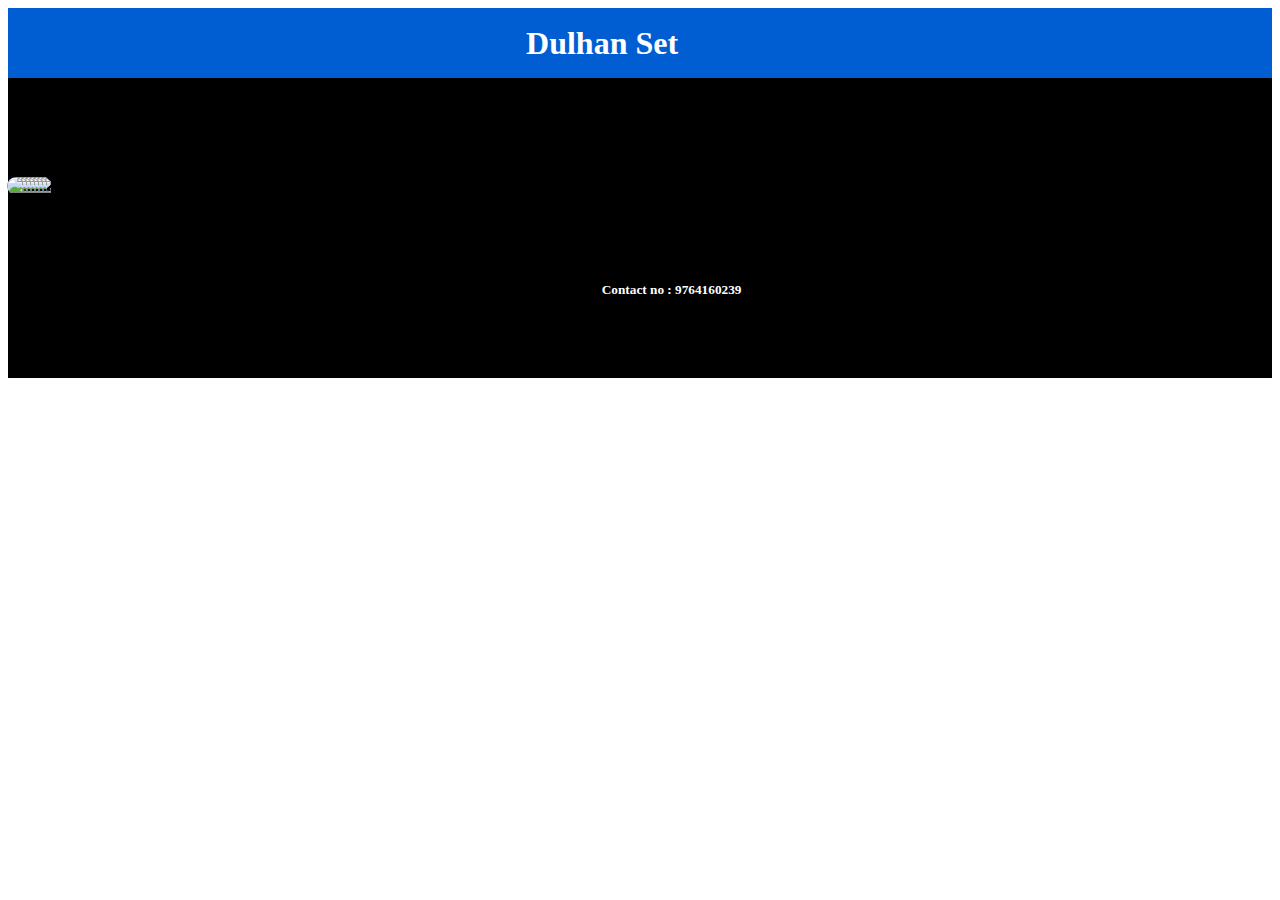
==== dulhan.html @ eb8ae3ea "Add files via upload" ====
<!DOCTYPE html>
<html lang="en">
<head>
    <meta charset="UTF-8">
    <meta name="viewport" content="width=device-width, initial-scale=1.0">
    <title>Home</title>
    <link rel="stylesheet" href="style.css">
    <link href="https://cdn.jsdelivr.net/npm/bootstrap@5.3.2/dist/css/bootstrap.min.css" rel="stylesheet" integrity="sha384-T3c6CoIi6uLrA9TneNEoa7RxnatzjcDSCmG1MXxSR1GAsXEV/Dwwykc2MPK8M2HN" crossorigin="anonymous">
    <link rel="preconnect" href="https://fonts.googleapis.com">
    <link rel="preconnect" href="https://fonts.gstatic.com" crossorigin>
    <link rel="stylesheet" href="https://cdnjs.cloudflare.com/ajax/libs/font-awesome/6.5.1/css/all.min.css" integrity="sha512-DTOQO9RWCH3ppGqcWaEA1BIZOC6xxalwEsw9c2QQeAIftl+Vegovlnee1c9QX4TctnWMn13TZye+giMm8e2LwA==" crossorigin="anonymous" referrerpolicy="no-referrer" />
    <link href="https://fonts.googleapis.com/css2?family=Poppins:wght@600&display=swap" rel="stylesheet">
</head>
<body>
   <div class="head">

    <h1>Dulhan Set</h1>
   </div>
   <div class="containerMain">
   
  <img src="./dulhan/IMG-20240131-WA0022.jpg" class="card-img-top" alt="...">
 <img src="./dulhan/IMG-20240131-WA0024.jpg" class="card-img-top" alt="...">
  <img src="./dulhan/IMG-20240131-WA0028.jpg" class="card-img-top" alt="...">
  <img src="./dulhan/IMG-20240131-WA0035.jpg" class="card-img-top" alt="...">
  <img src="./dulhan/IMG-20240131-WA0037.jpg" class="card-img-top" alt="...">
  <img src="./dulhan/IMG20231015151946.jpg" class="card-img-top" alt="...">
  <img src="./dulhan/IMG20240111192322.jpg" class="card-img-top" alt="...">
  <img src="./dulhan/WhatsApp Image 2024-01-31 at 20.48.47_042c88ee.jpg" class="card-img-top" alt="...">


<div class="footer">
 <h5>Contact no : 9764160239</h5> 
</div>
   </div>
</body>
</html>
---- style.css ----
.head{
    background: rgb(0, 94, 210);
    color: white;
   
    height: 70px;
    display: flex;
    align-items: center;
    justify-content: center;
     width: 100%;
    
}
.container{
   
    background: #000;
    padding-top: 5%;
    padding-left: 5%;
    align-items: center;
    padding-bottom: 5%;

}
img{
    border-radius: 10px;
    width: 300px;
    height: 100%;
    width: 100%;
    margin-bottom: 10px;
}
.card{
    border-radius: 10px !important;
    margin-left:5% !important;
    margin: auto!important;
    border: none;
    margin-top: 5% !important;
    padding-bottom: 5px !important;
  
}
.footer{
    padding-top: 5%;
    display: flex;
    justify-content: center;
    align-items: center;
    height: 50px !important;
    color: white;
    background: #000;
}
a{
    text-decoration: none !important;
}
.containerMain{
     
    background: #000;
    padding-top: 5%;
    padding-left: 5%;
    align-items: center;
    padding-bottom: 5%;
}
.containerMain img{
    height: 100%;
    margin-left: -3%;
    border-radius: 10px !important;
    margin-top: 3%;
}
i{ position: absolute;
    left:-3%;
    font-size: 1.3rem !important;
}
h1{
position: relative;
left:-3% !important;
}
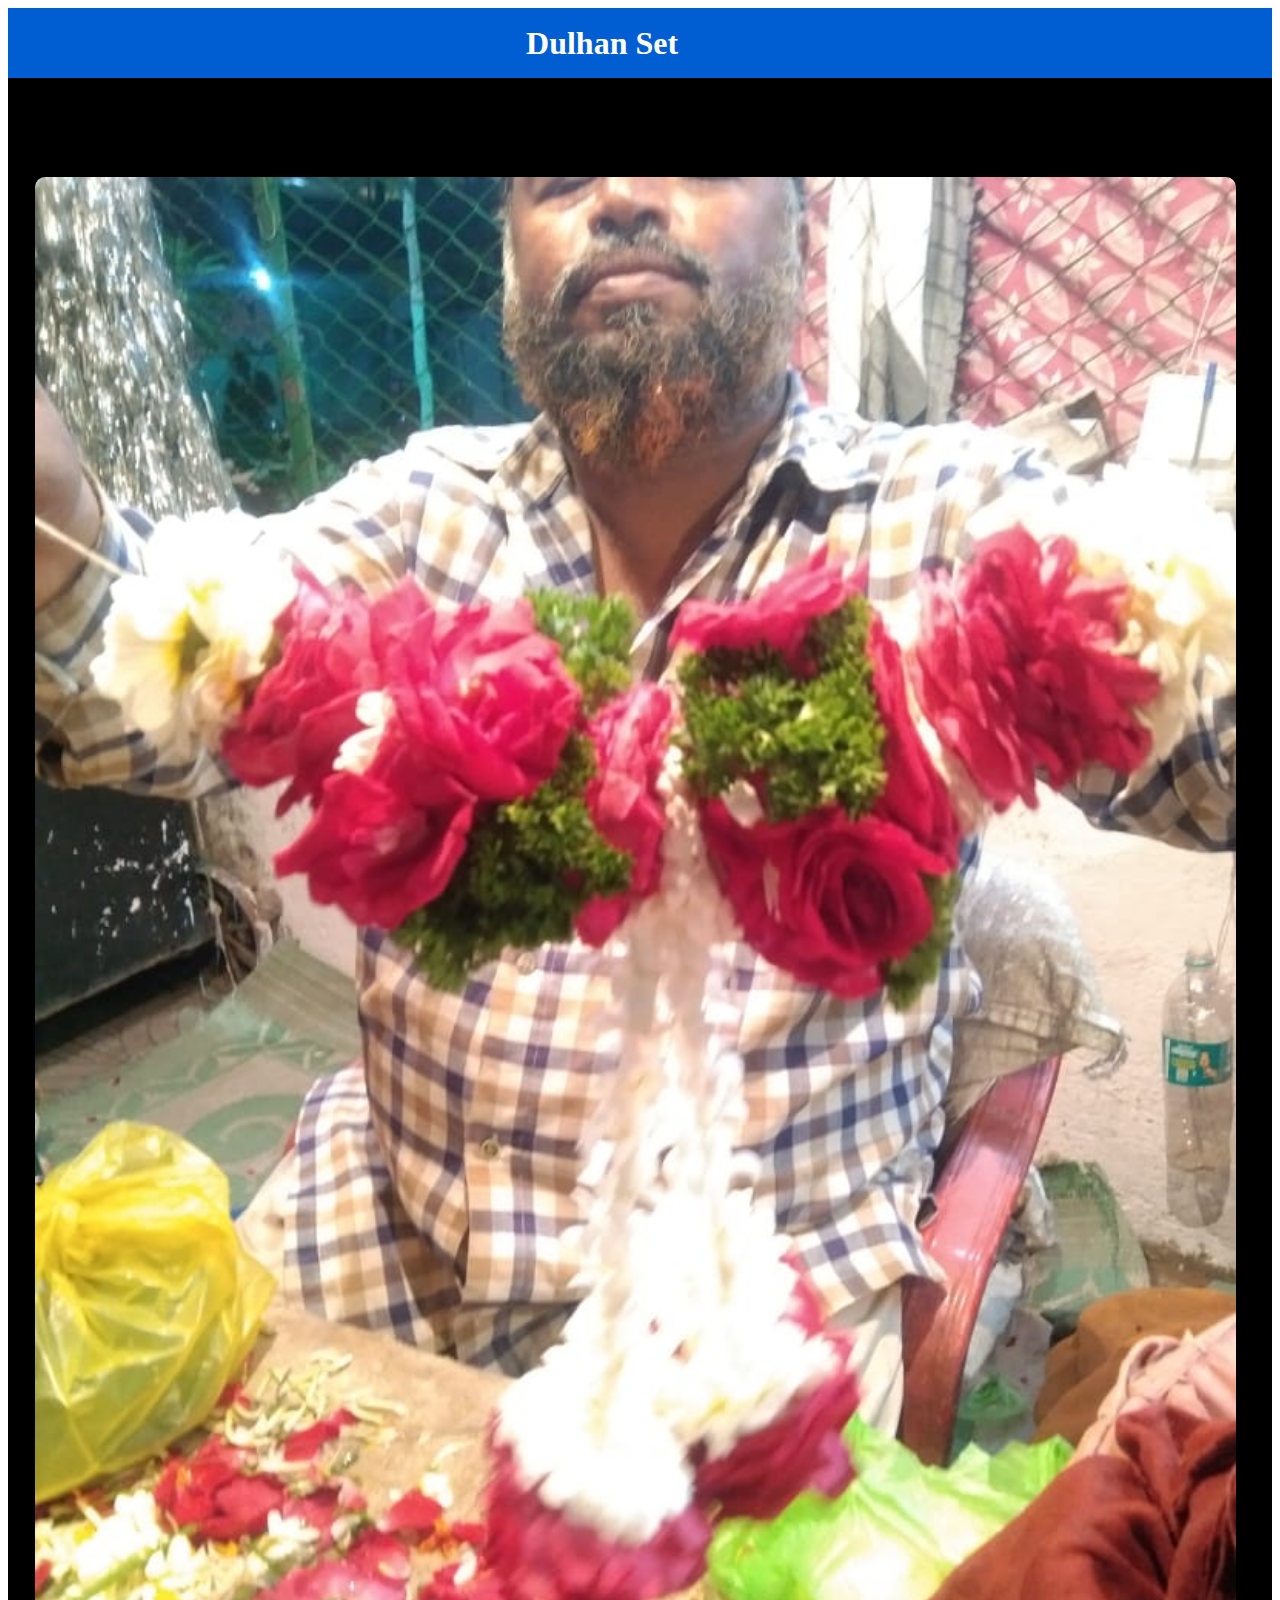
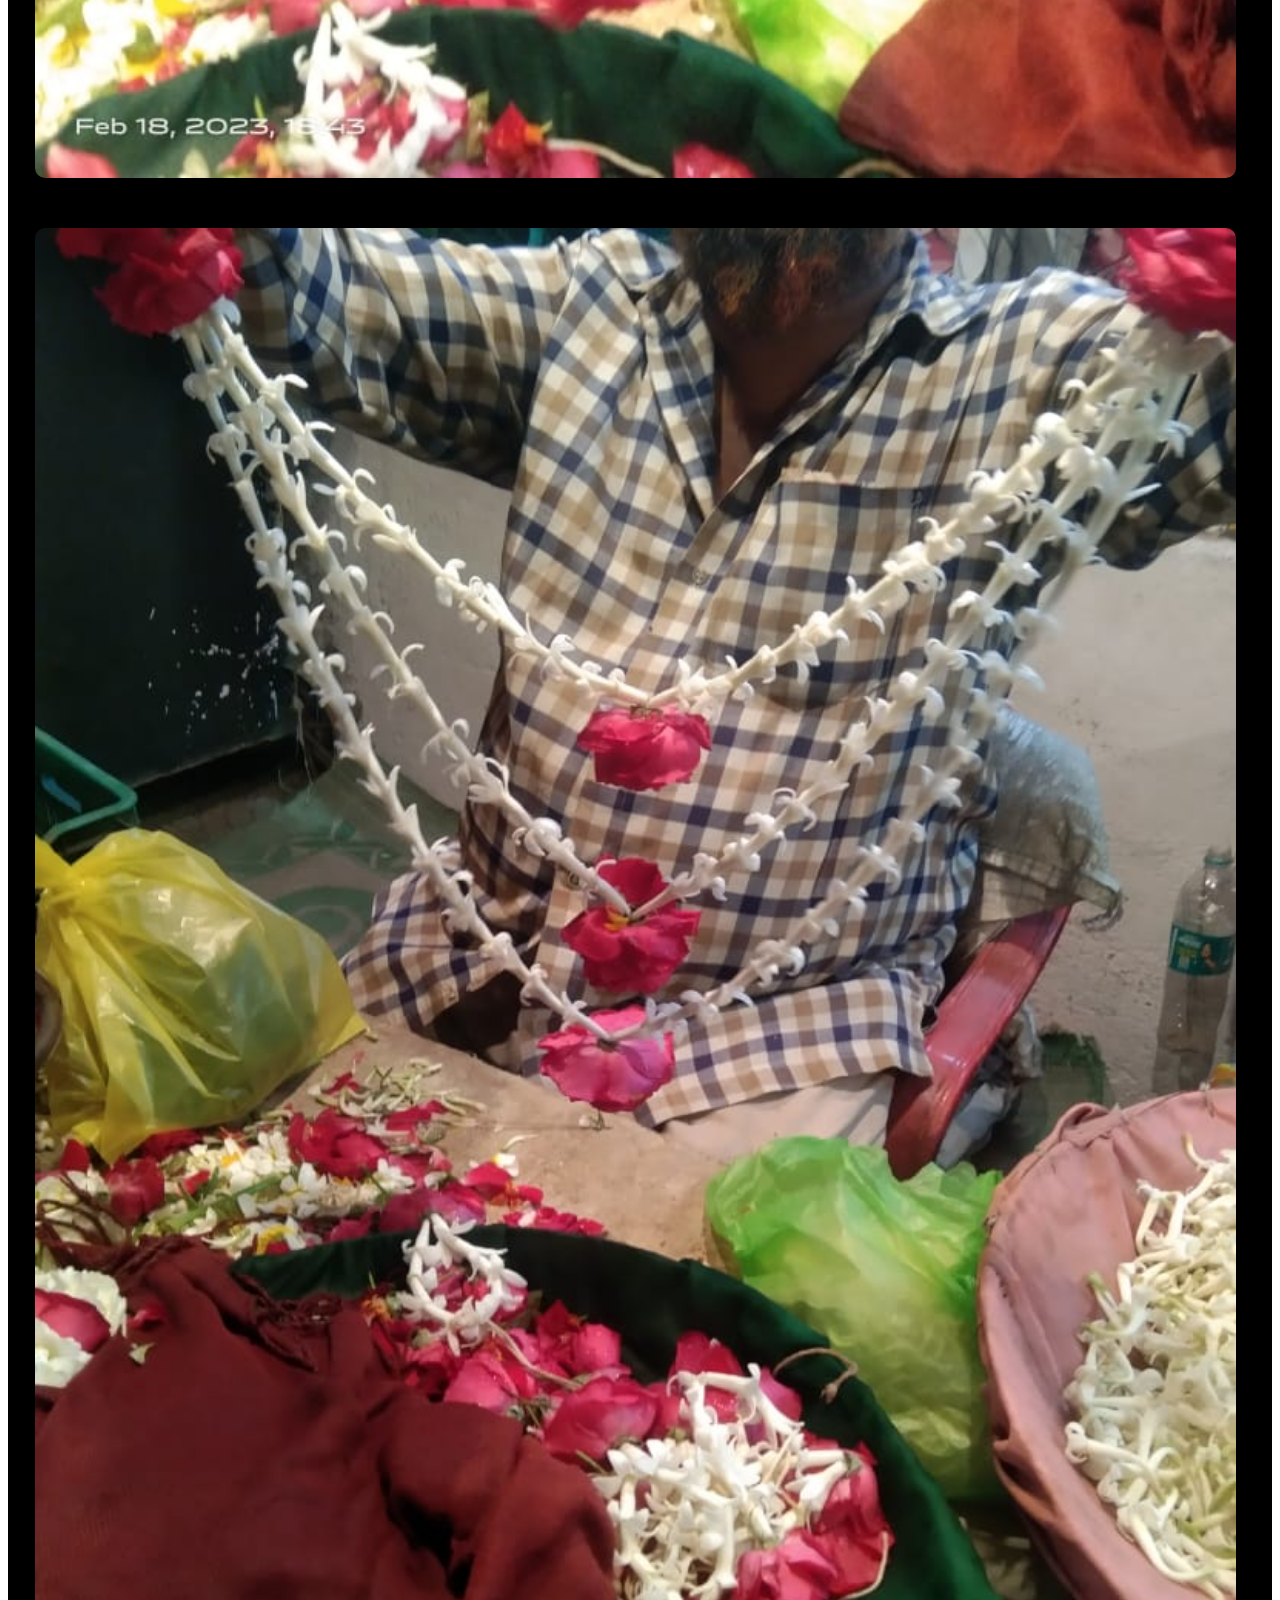
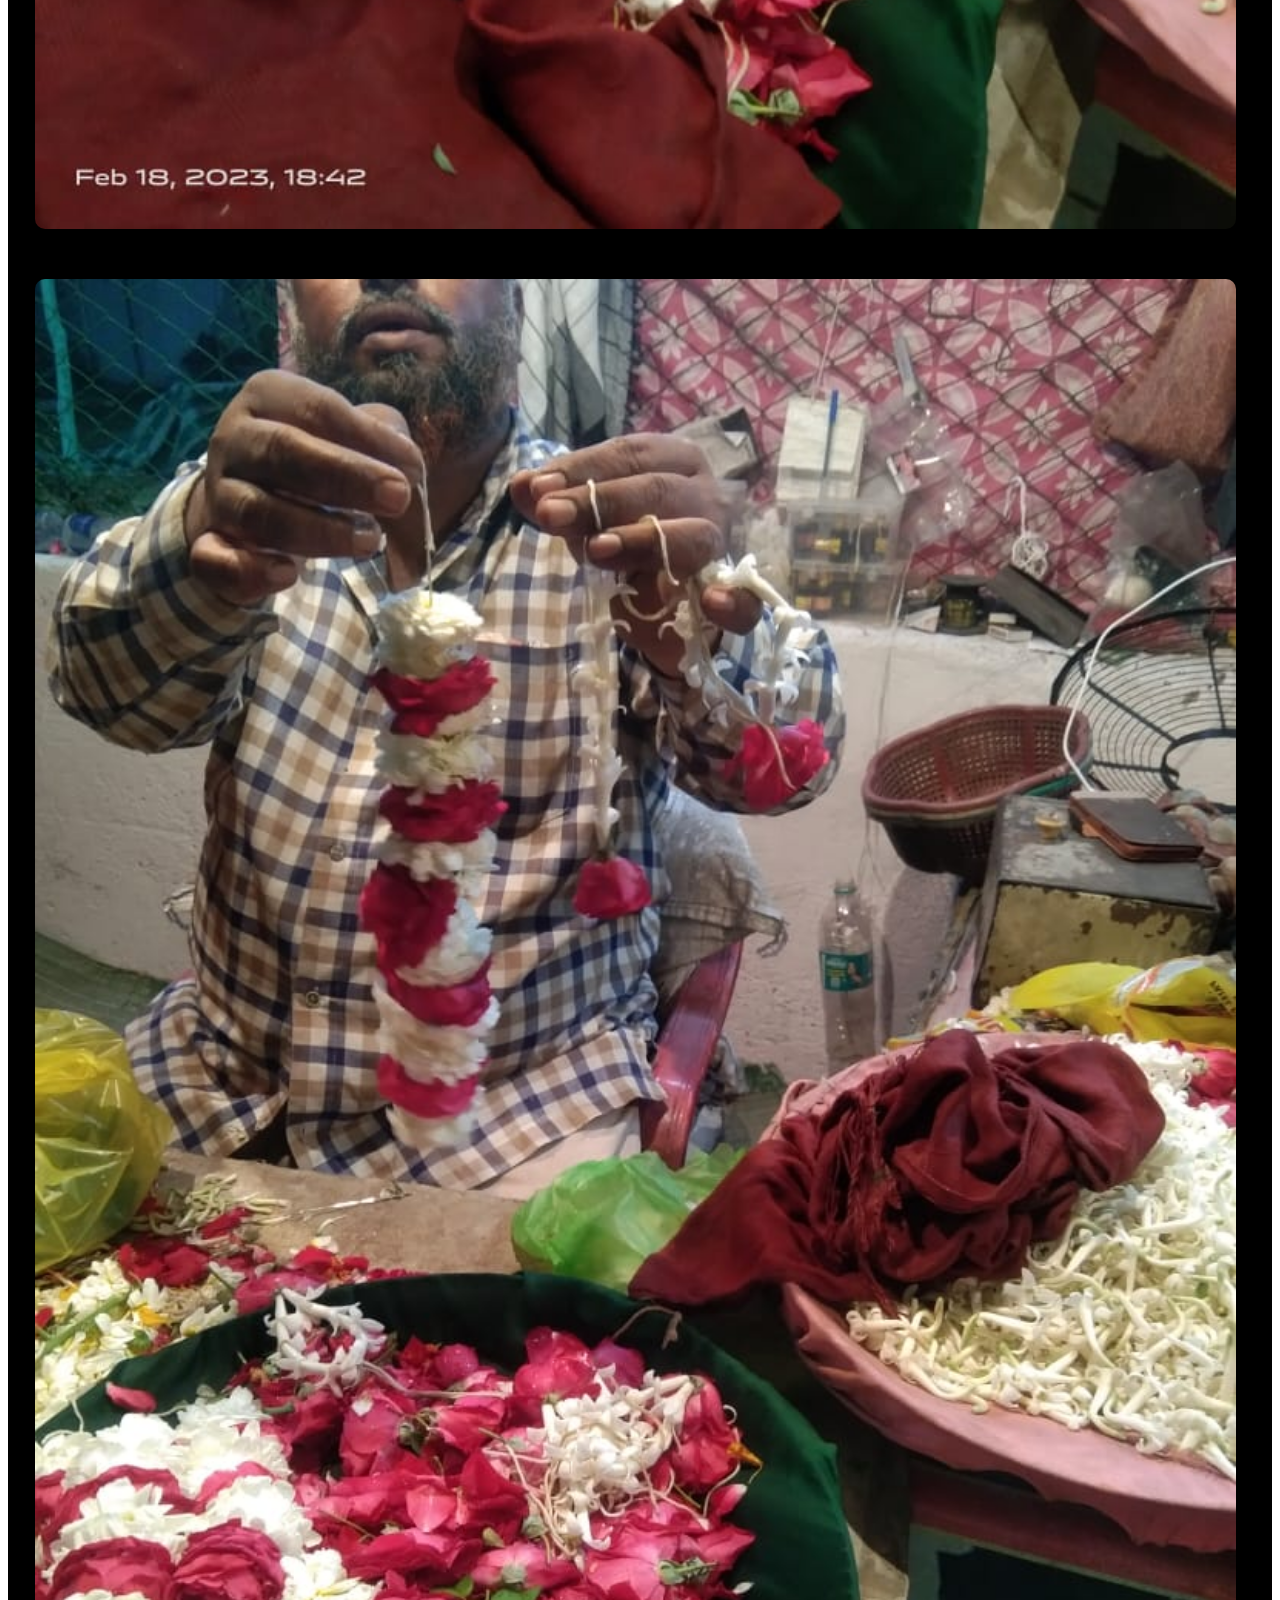
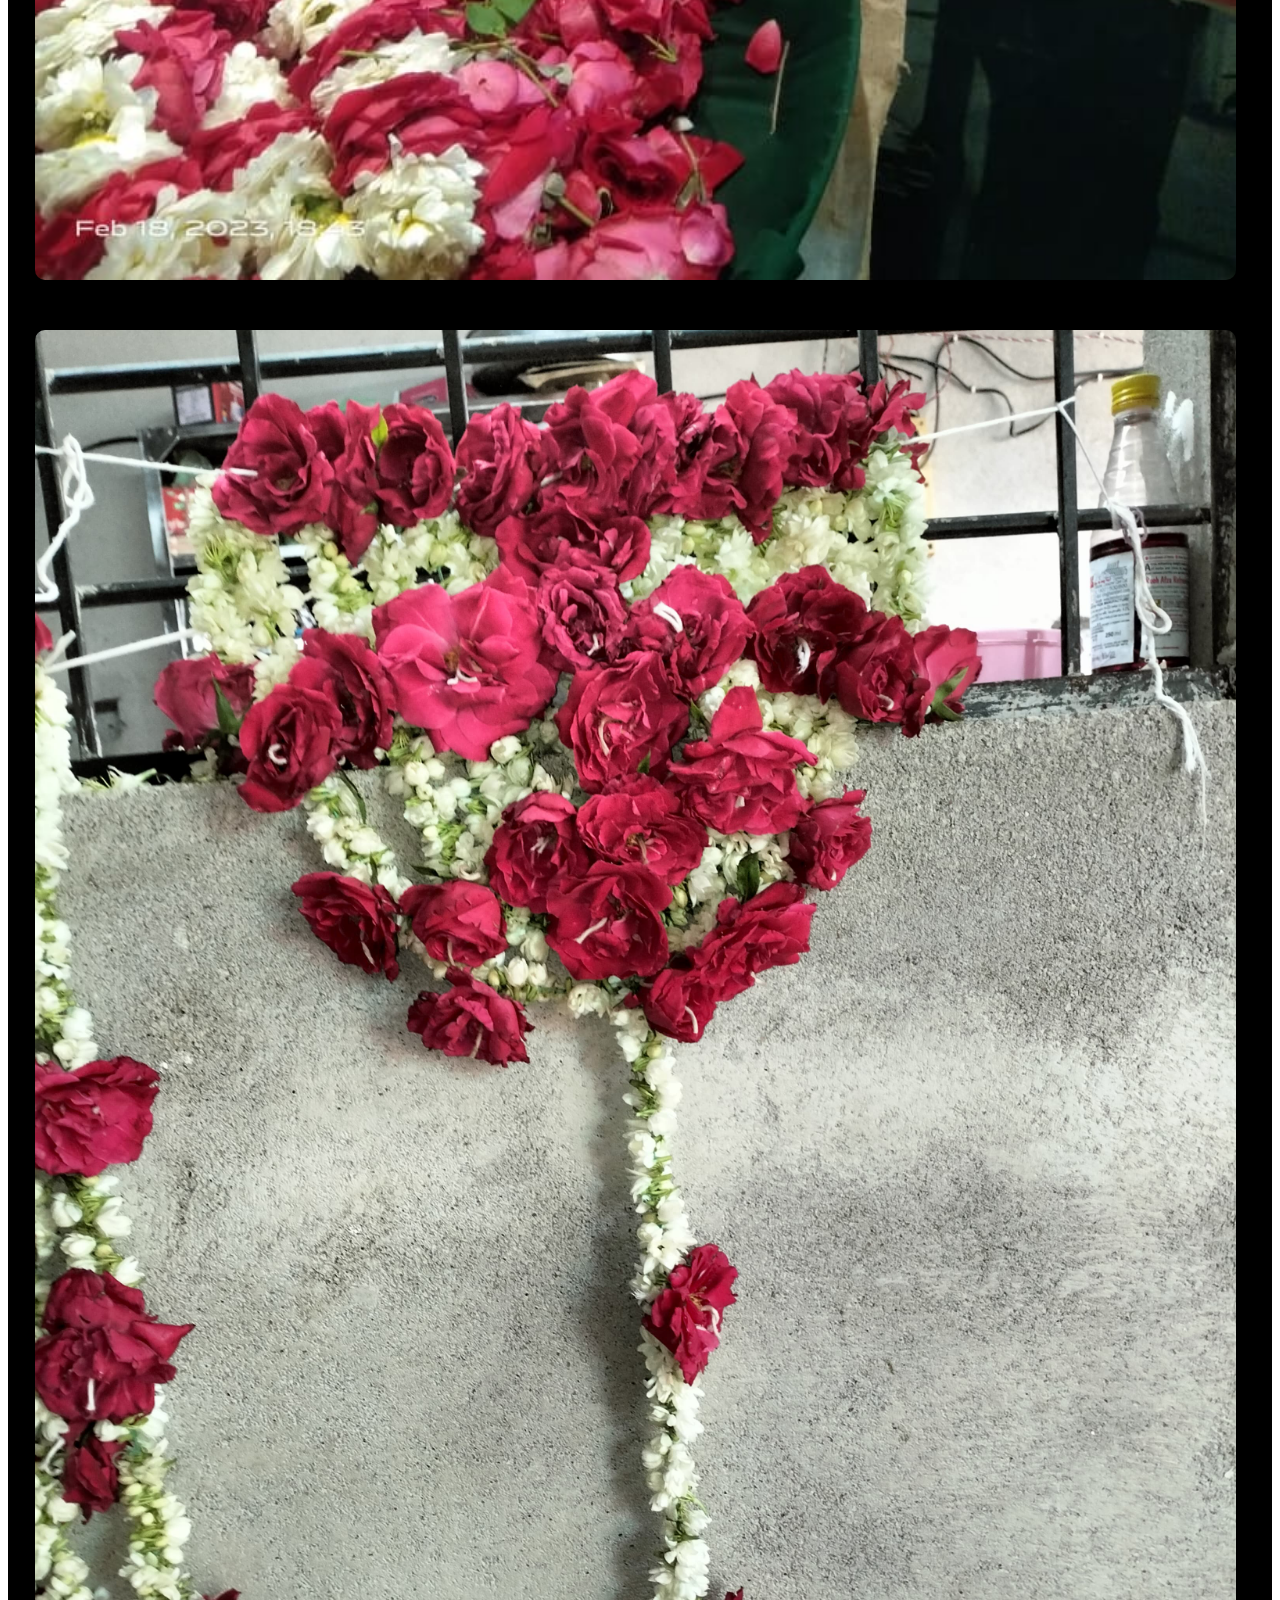
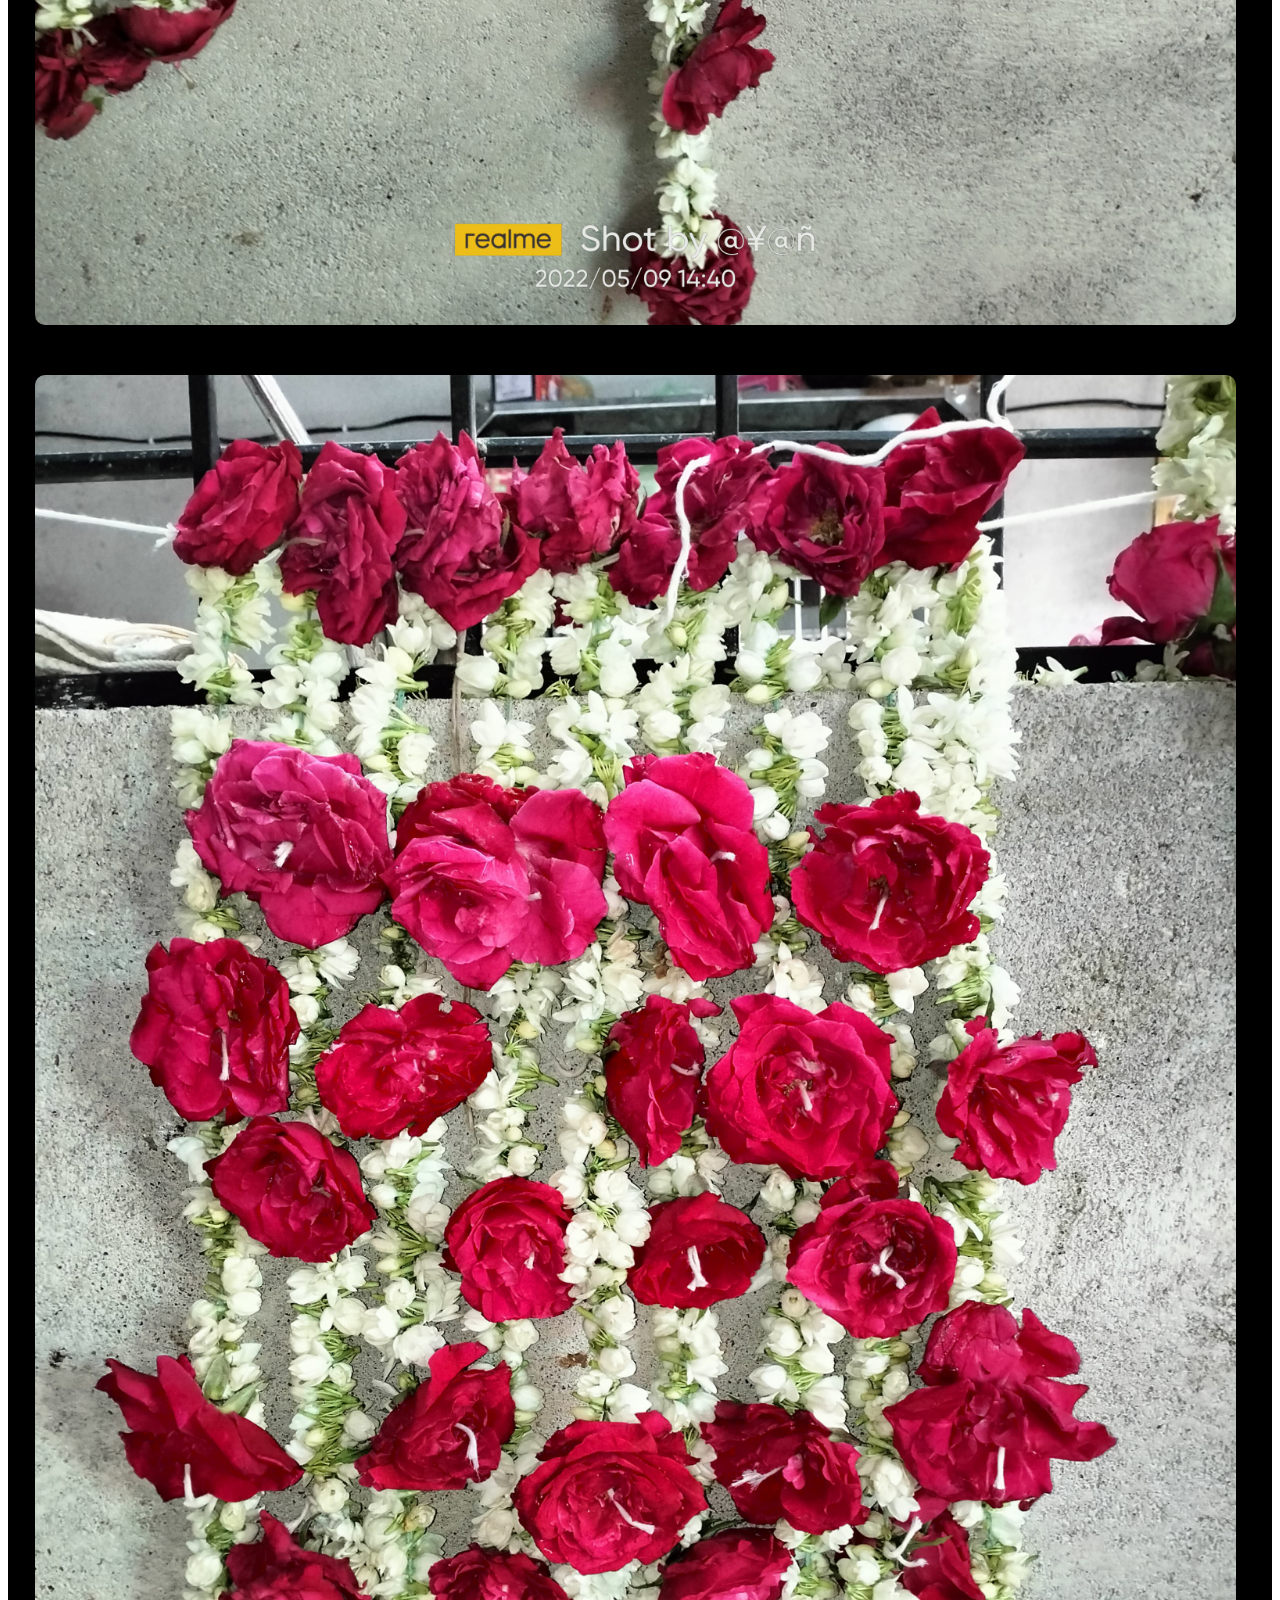
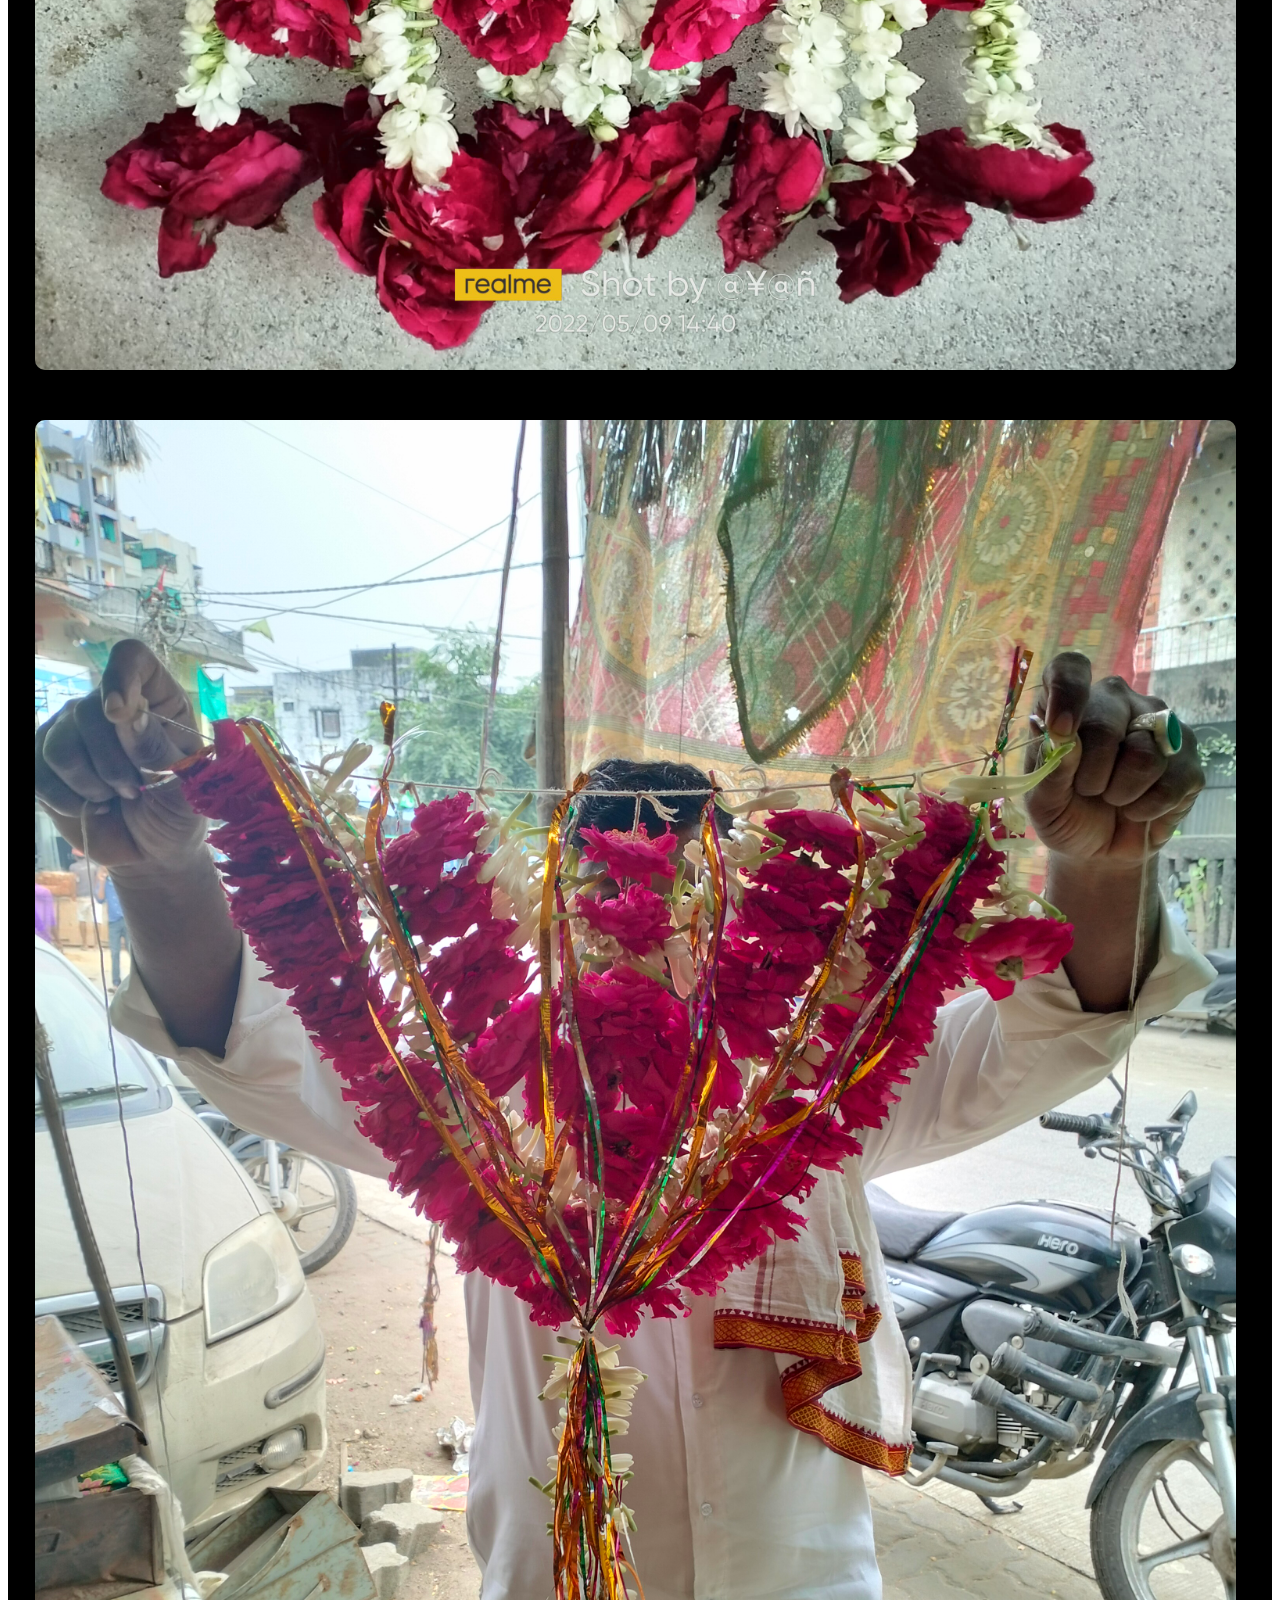
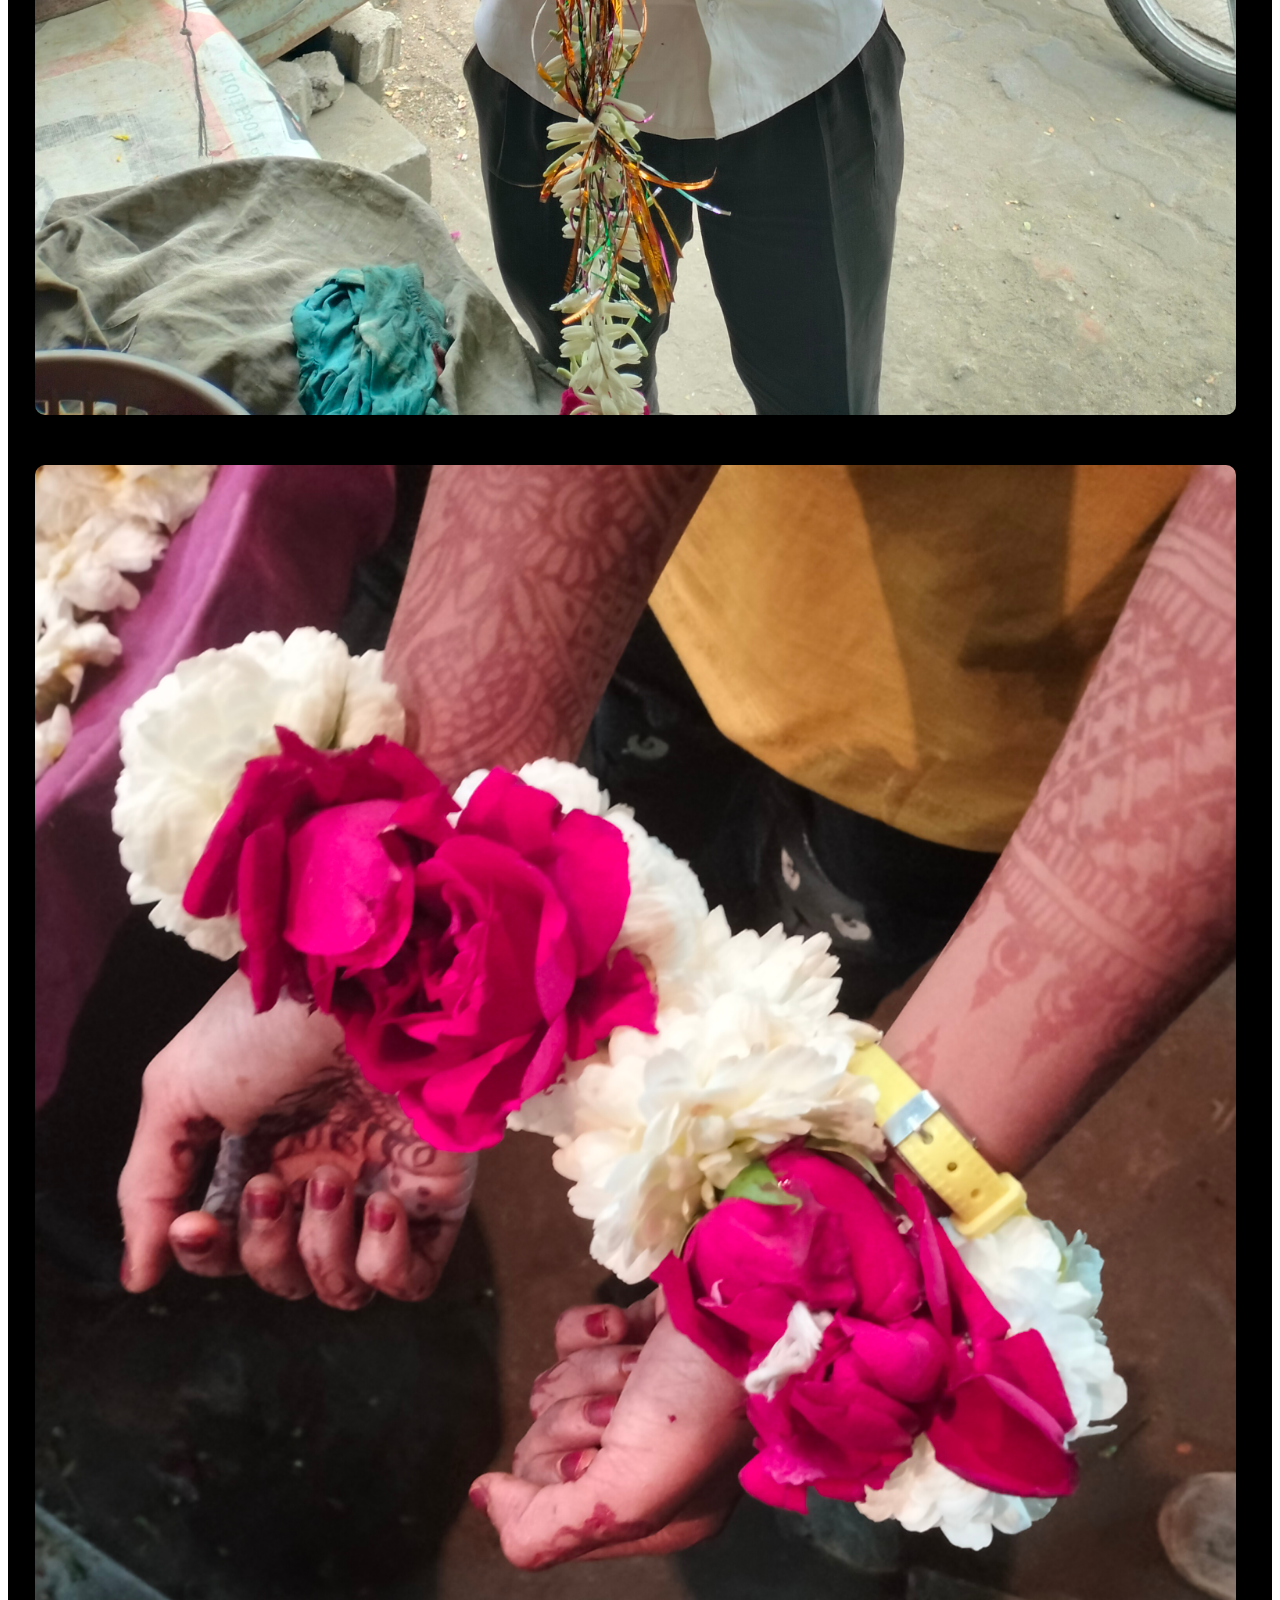
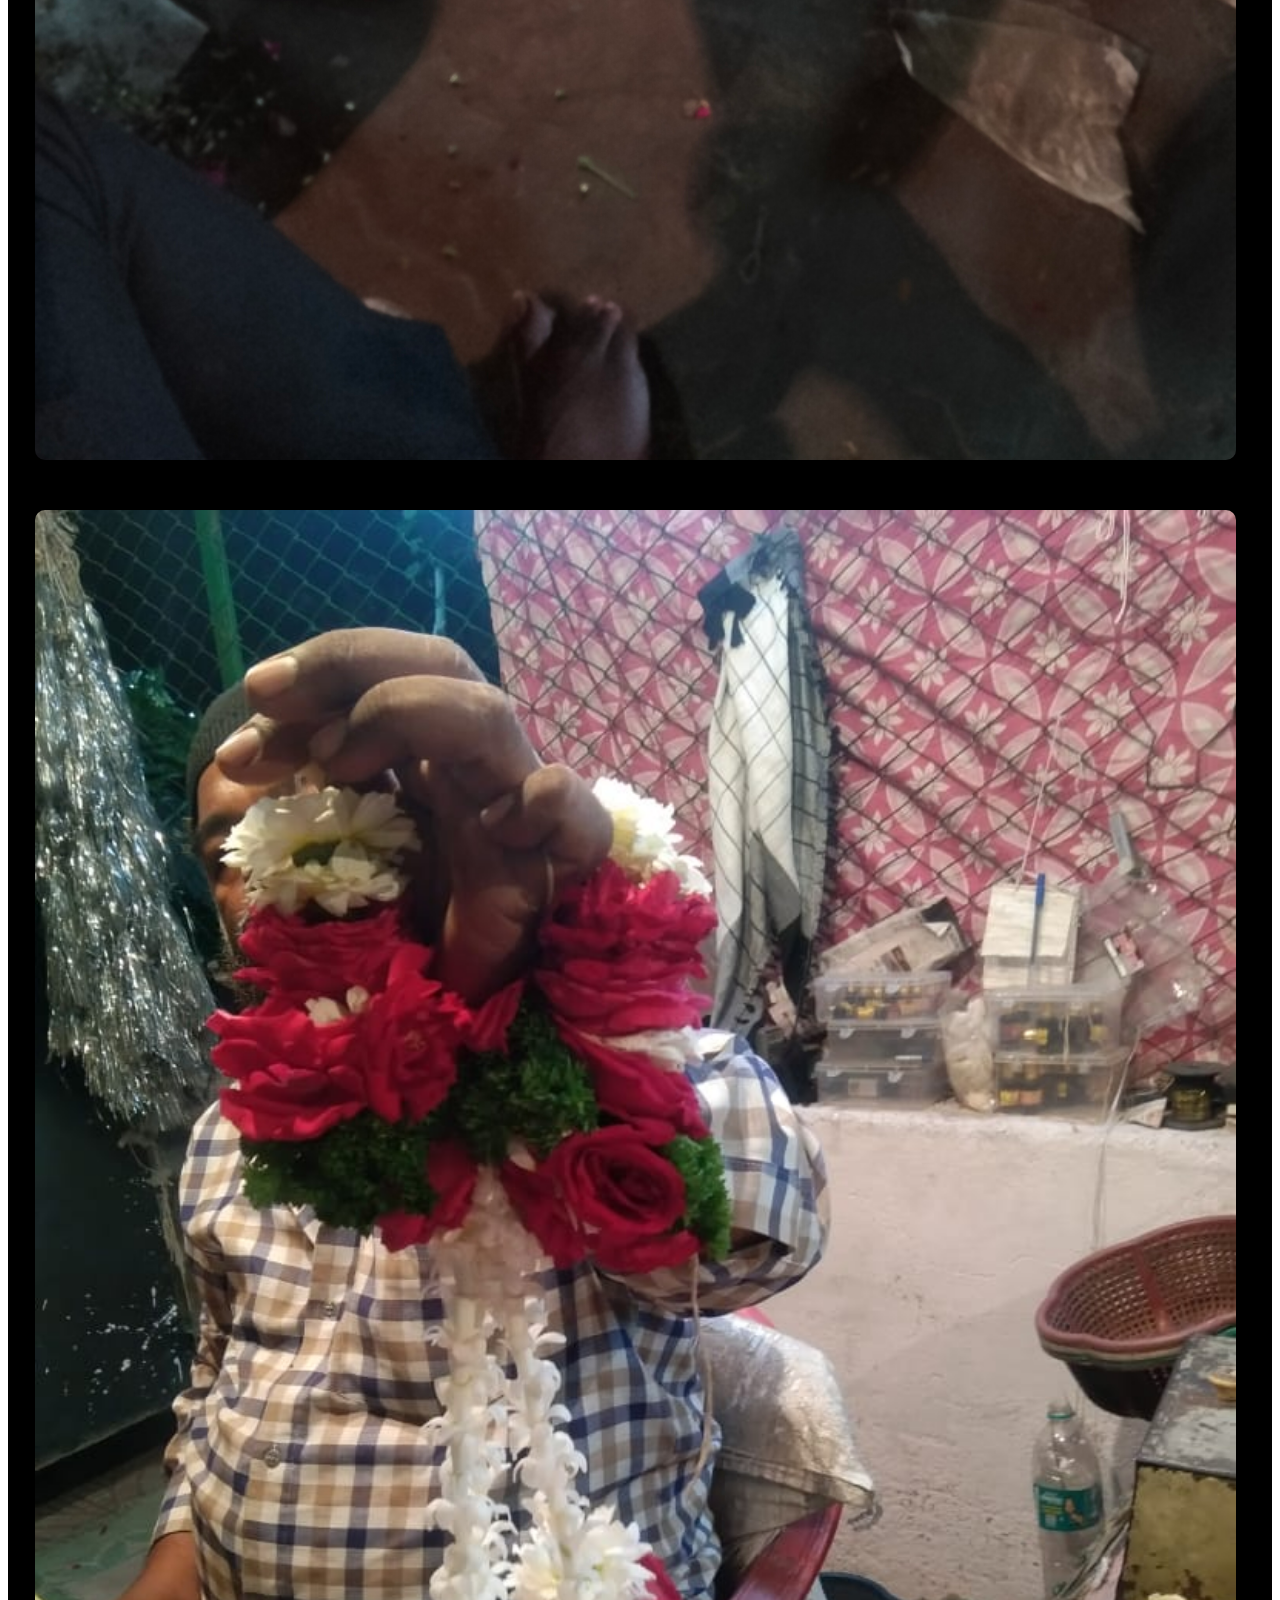
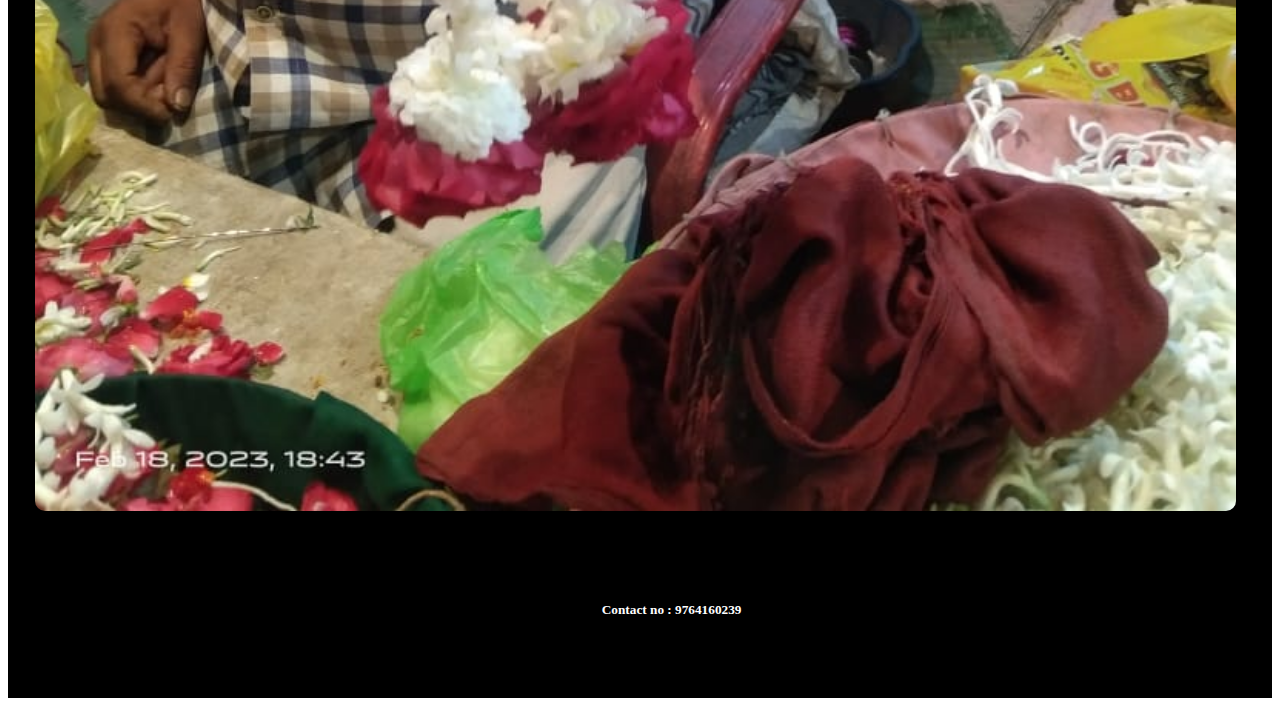
==== commit 552877bb: "Update dulhan.html" ====
--- a/dulhan.html
+++ b/dulhan.html
@@ -13,6 +13,7 @@
 </head>
 <body>
    <div class="head">
+        <a href="./index.html"><i class="fa-solid fa-house"></i></a>
 
     <h1>Dulhan Set</h1>
    </div>
@@ -33,4 +34,4 @@
 </div>
    </div>
 </body>
-</html>+</html>
